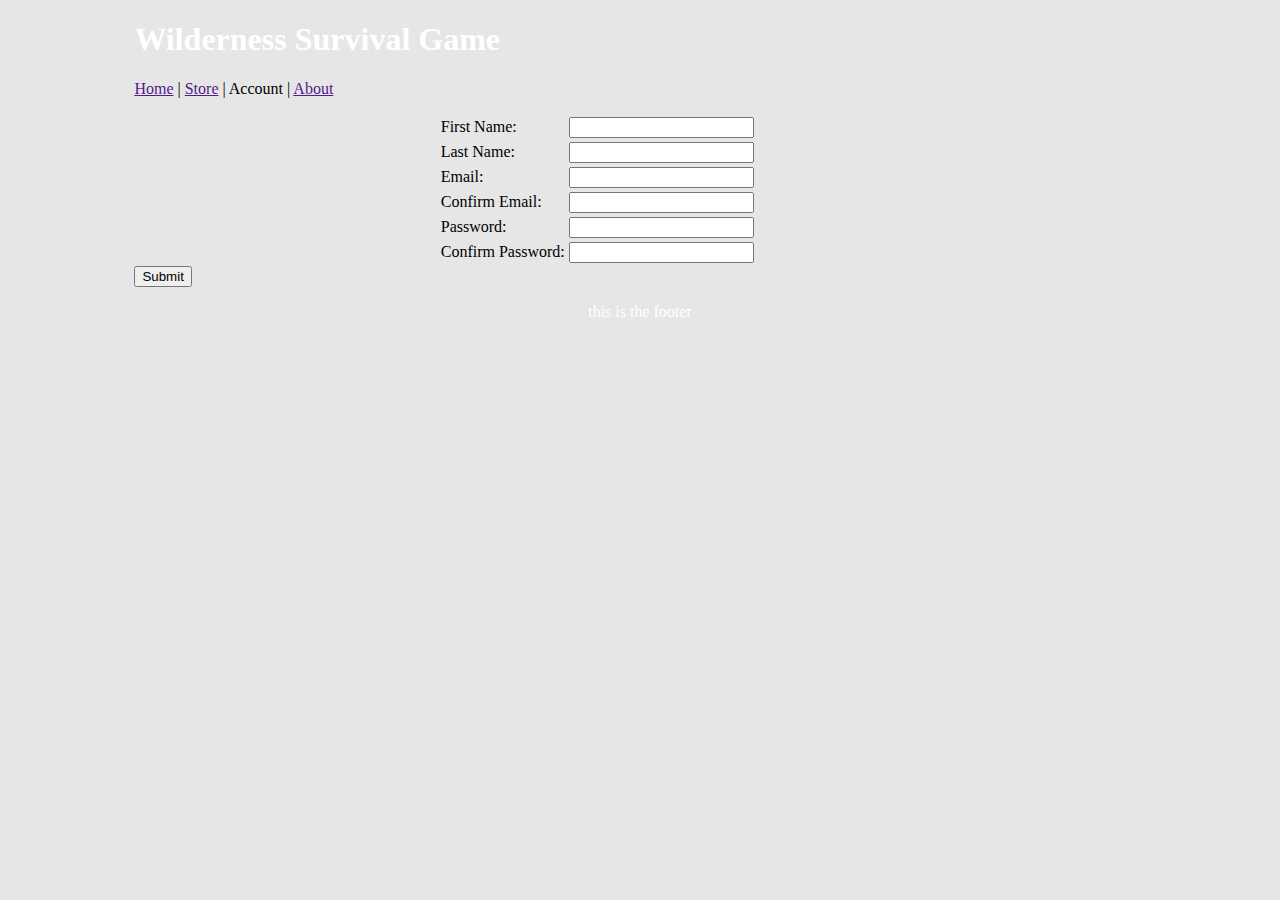
==== createAccount.html @ 342d172c "first commit" ====
<!DOCTYPE html>
<html>

<head>
    <title>WSG</title>
    <link rel="stylesheet" type="text/css" href="../mainDesign.css">
    <script type="text/javascript" src="https://ajax.googleapis.com/ajax/libs/jquery/1.7.2/jquery.min.js"></script>
    <script type="text/javascript">
        $(document).ready(function () {
            $('#submit').click(function () {
                var payload = {
                    FirstName: $('#fname').val(),
                    LastName: $('#lname').val(),
                    Email: $('#email').val(),
                    Password: $('#password').val()
                };

		console.log(payload);

                $.ajax({
                    url: "/createAccount",
                    type: "POST",
                    contentType: "application/json",
                    processData: false,
                    data: JSON.stringify(payload),
                    complete: function (data) {
                        $('#output').html(data.responseText);
                    }
                });
            });
        });
    </script>
</head>

<body style=background-color:#E6E6E6;>
    <div id=container style=width:80%;margin-left:10%;background-color:#E6E6E6;>

        <div id="header" class=header>
            <h1 style=color:#FFFFFF;>Wilderness Survival Game</h1>
        </div>

        <div id="Links" class=menuBar>
            <p>
                <a id="home" href="">Home</a>  |
                <a id="store" href="">Store</a>  |
                <a id="account">Account</a>  |
                <a id="about" href="">About</a>  
            </p>
        </div>

        <div id="content" class=mainContent>
            <div id="forms" style=margin-left:30%;>
            <table>
                <form>
                    <tr>
                        <td>First Name:</td>
                        <td><input type="text" id="fname"></td>
                    </tr>
                    <tr>
                        <td>Last Name:</td>
                        <td><input type="text" id="lname"></td>
                    </tr>
                    <tr>
                        <td>Email:</td>
                        <td><input type="email" id="email"></td>
                    </tr>
                    <tr>
                        <td>Confirm Email:</td>
                        <td><input type="email" id="email2"></td>
                    </tr>
                    <tr>
                        <td>Password:</td>
                        <td><input type="password" id="password"></td>
                    </tr>
                    <tr>
                        <td>Confirm Password:</td>
                        <td><input type="password" id="password2"></td>
                    </tr>
                </form>
            </table>
        </div>
            <input type="submit" id="submit">
            <p id="output"></p>
        </div>

        <div id="footer" class=footer>
            <p style=text-align:center;color:#FFFFFF;>this is the footer</p>
        </div>
    </div>
</body>

</html>
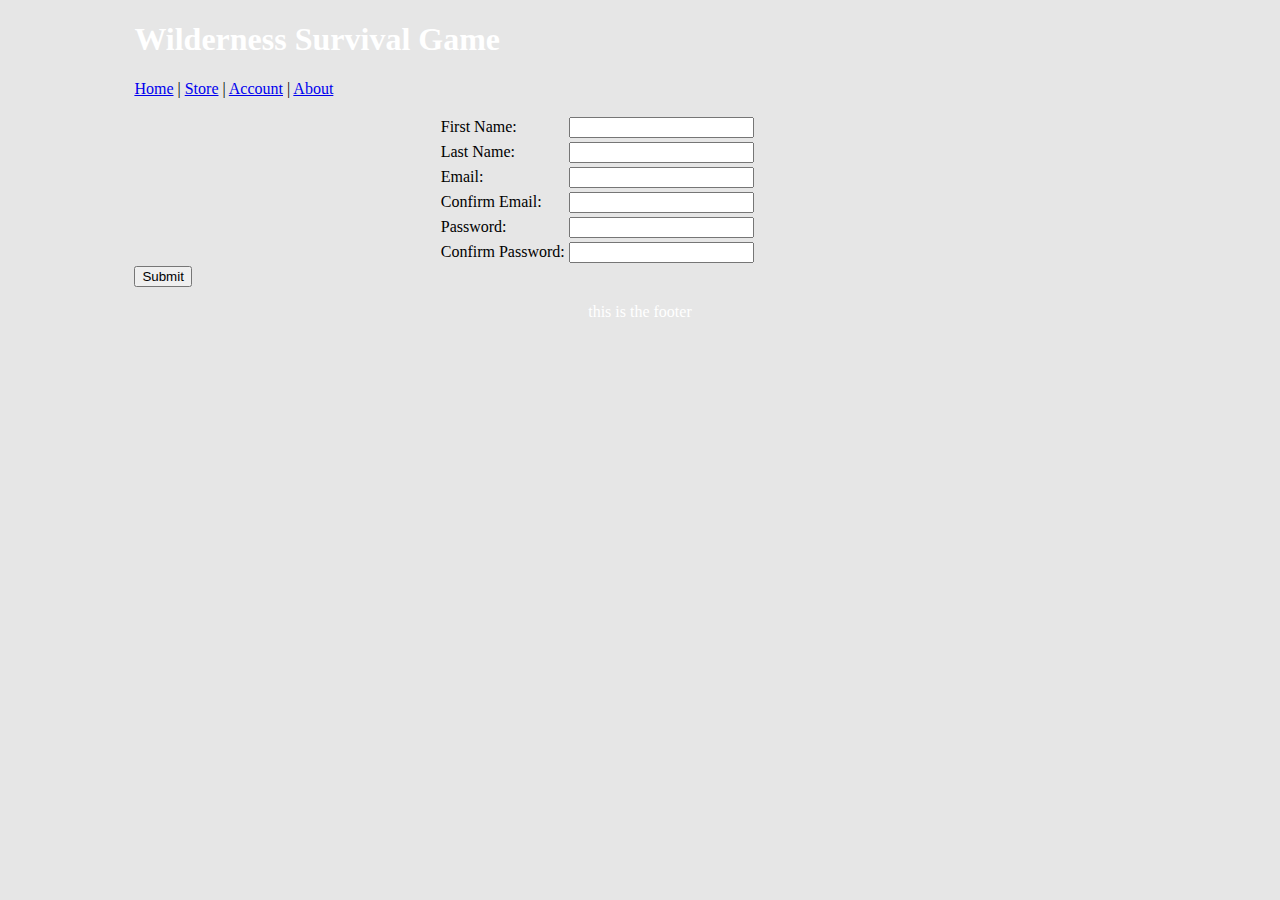
==== commit 30cf4578: "about page working" ====
--- a/createAccount.html
+++ b/createAccount.html
@@ -3,7 +3,7 @@
 
 <head>
     <title>WSG</title>
-    <link rel="stylesheet" type="text/css" href="../mainDesign.css">
+    <link rel="stylesheet" type="text/css" href="/mainDesign.css">
     <script type="text/javascript" src="https://ajax.googleapis.com/ajax/libs/jquery/1.7.2/jquery.min.js"></script>
     <script type="text/javascript">
         $(document).ready(function () {
@@ -41,10 +41,10 @@
 
         <div id="Links" class=menuBar>
             <p>
-                <a id="home" href="">Home</a>  |
-                <a id="store" href="">Store</a>  |
-                <a id="account">Account</a>  |
-                <a id="about" href="">About</a>  
+                <a id="home" href="/">Home</a>  |
+                <a id="store" href="/store">Store</a>  |
+                <a id="account" href="/login">Account</a>  |
+                <a id="about" href="/about">About</a>  
             </p>
         </div>
 
